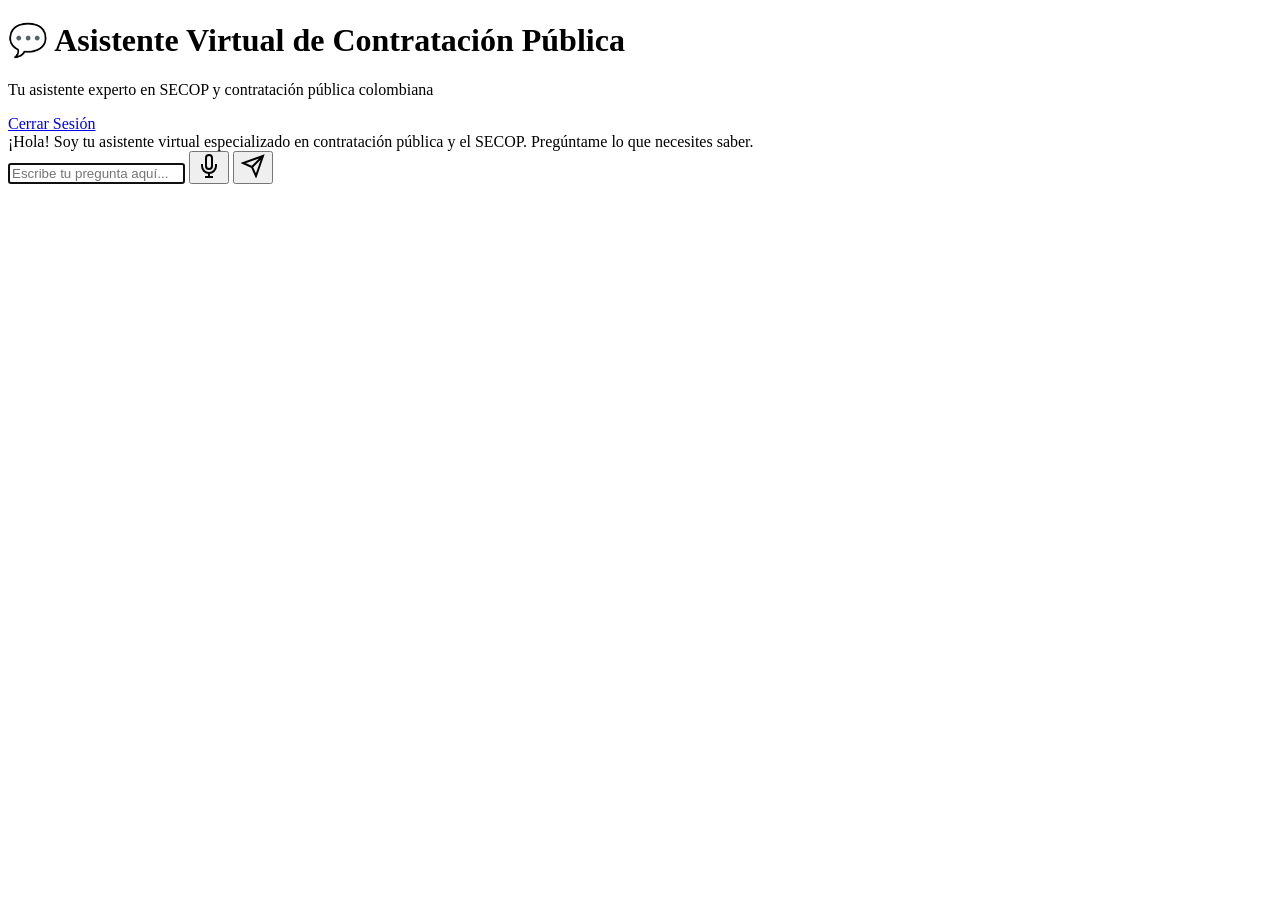
==== templates/index.html @ 208f2cde "permisos microfono" ====
<!DOCTYPE html>
<html lang="es">
<head>
    <meta charset="UTF-8">
    <meta name="viewport" content="width=device-width, initial-scale=1.0">
    <title>Asistente Virtual Contratación Pública</title>
    <link rel="stylesheet" href="{{ url_for('static', filename='style.css') }}">
</head>
<body>
    <div class="chat-container">
        <div class="chat-header">
            <div class="header-content">
                <div>
                    <h1>💬 Asistente Virtual de Contratación Pública</h1>
                    <p>Tu asistente experto en SECOP y contratación pública colombiana</p>
                </div>
                <a href="/logout" class="logout-button">Cerrar Sesión</a>
            </div>
        </div>
        
        <div class="chat-messages" id="chatMessages">
            <div class="message bot-message">
                <div class="message-content">
                    ¡Hola! Soy tu asistente virtual especializado en contratación pública y el SECOP. Pregúntame lo que necesites saber.
                </div>
            </div>
        </div>
        
        <div class="chat-input-container">
            <form id="chatForm">
                <input 
                    type="text" 
                    id="userInput" 
                    placeholder="Escribe tu pregunta aquí..." 
                    autocomplete="off"
                >
                <button type="button" id="recordButton" class="record-button" title="Grabar audio">
                    <svg width="24" height="24" viewBox="0 0 24 24" fill="none" stroke="currentColor" stroke-width="2">
                        <path d="M12 1a3 3 0 0 0-3 3v8a3 3 0 0 0 6 0V4a3 3 0 0 0-3-3z"/>
                        <path d="M19 10v2a7 7 0 0 1-14 0v-2"/>
                        <line x1="12" y1="19" x2="12" y2="23"/>
                        <line x1="8" y1="23" x2="16" y2="23"/>
                    </svg>
                </button>
                <button type="submit" id="sendButton">
                    <svg width="24" height="24" viewBox="0 0 24 24" fill="none" stroke="currentColor" stroke-width="2">
                        <path d="M22 2L11 13M22 2l-7 20-4-9-9-4 20-7z"/>
                    </svg>
                </button>
            </form>
            <div id="recordingStatus" class="recording-status" style="display: none;">
                <span class="recording-dot"></span>
                <span>Grabando...</span>
                <button id="stopRecordingButton" class="stop-recording-button">Detener</button>
            </div>
        </div>
    </div>

    <script>
        const chatMessages = document.getElementById('chatMessages');
        const chatForm = document.getElementById('chatForm');
        const userInput = document.getElementById('userInput');
        const sendButton = document.getElementById('sendButton');
        const recordButton = document.getElementById('recordButton');
        const stopRecordingButton = document.getElementById('stopRecordingButton');
        const recordingStatus = document.getElementById('recordingStatus');
        
        let isRecording = false;

        // Variable global para controlar el audio actual
        let currentAudioMessageDiv = null;
        let stopAudioButton = null;

        // Función para agregar mensaje al chat
        function addMessage(message, isUser = false) {
            const messageDiv = document.createElement('div');
            messageDiv.className = `message ${isUser ? 'user-message' : 'bot-message'}`;
            
            const messageContent = document.createElement('div');
            messageContent.className = 'message-content';
            
            // Contenedor para el texto
            const textDiv = document.createElement('div');
            textDiv.textContent = message;
            messageContent.appendChild(textDiv);
            
            // Si es mensaje del bot, agregar botón de pausa
            if (!isUser && 'speechSynthesis' in window) {
                const audioControlsDiv = document.createElement('div');
                audioControlsDiv.className = 'audio-controls';
                audioControlsDiv.style.marginTop = '8px';
                audioControlsDiv.style.display = 'flex';
                audioControlsDiv.style.alignItems = 'center';
                audioControlsDiv.style.gap = '8px';
                
                stopAudioButton = document.createElement('button');
                stopAudioButton.className = 'stop-audio-button';
                stopAudioButton.innerHTML = `
                    <svg width="14" height="14" viewBox="0 0 24 24" fill="none" stroke="currentColor" stroke-width="3" stroke-linecap="round">
                        <rect x="6" y="4" width="4" height="16" rx="1"></rect>
                        <rect x="14" y="4" width="4" height="16" rx="1"></rect>
                    </svg>
                `;
                stopAudioButton.title = 'Pausar audio';
                stopAudioButton.style.display = 'none'; // Oculto inicialmente
                
                stopAudioButton.addEventListener('click', () => {
                    window.speechSynthesis.cancel();
                    if (stopAudioButton) {
                        stopAudioButton.style.display = 'none';
                    }
                    currentAudioMessageDiv = null;
                });
                
                audioControlsDiv.appendChild(stopAudioButton);
                messageContent.appendChild(audioControlsDiv);
                
                // Guardar referencia al mensaje actual
                currentAudioMessageDiv = messageDiv;
            }
            
            messageDiv.appendChild(messageContent);
            chatMessages.appendChild(messageDiv);
            
            // Scroll al final
            chatMessages.scrollTop = chatMessages.scrollHeight;
            
            // Si es mensaje del bot, reproducir audio automáticamente
            if (!isUser && 'speechSynthesis' in window) {
                speakText(message, stopAudioButton);
            }
        }
        
        // ===== CONFIGURACIÓN DE VOZ =====
        // Cambia este número (0, 1, 2, etc.) para seleccionar la voz
        // Este número corresponde a la POSICIÓN en la lista de voces en español disponibles
        const VOZ_SELECCIONADA = 1; // 0 = primera voz en español, 1 = segunda, etc.
        
        // Array de referencia (solo para documentación - no se usa en la selección)
        // Las voces se seleccionan por índice directamente del navegador
        const VOCES_DISPONIBLES = [
            'Microsoft Raul - Spanish (Mexico)',          // Voz 0 - Masculina México
            'Microsoft Sabina - Spanish (Mexico)',      // Voz 1 - Femenina México
            'Google español',                            // Voz 2 - Google
            'Google español de Estados Unidos',          // Voz 3 - Google Estados Unidos
        ];
        // ===== FIN CONFIGURACIÓN =====

        // Función para obtener voces (con reintento si no están cargadas)
        function getVoices() {
            let voices = window.speechSynthesis.getVoices();
            // Si no hay voces, esperar un momento y reintentar
            if (voices.length === 0) {
                // Forzar carga de voces
                window.speechSynthesis.getVoices();
                voices = window.speechSynthesis.getVoices();
            }
            return voices;
        }

        // Función para convertir texto a voz y reproducirlo
        function speakText(text, stopButton) {
            // Cancelar cualquier síntesis anterior
            window.speechSynthesis.cancel();
            
            // Ocultar botón anterior si existe
            if (stopAudioButton && stopAudioButton !== stopButton) {
                stopAudioButton.style.display = 'none';
            }
            
            const utterance = new SpeechSynthesisUtterance(text);
            utterance.lang = 'es-ES';
            utterance.rate = 1.0; // Velocidad normal
            utterance.pitch = 1.0; // Tono normal
            utterance.volume = 1.0; // Volumen máximo
            
            // Obtener todas las voces disponibles
            const voices = getVoices();
            
            // Filtrar solo voces en español
            const vocesEspanol = voices.filter(voice => voice.lang.startsWith('es'));
            
            // Seleccionar la voz por índice directamente del array de voces en español
            let selectedVoice = null;
            if (VOZ_SELECCIONADA >= 0 && VOZ_SELECCIONADA < vocesEspanol.length) {
                selectedVoice = vocesEspanol[VOZ_SELECCIONADA];
                console.log(`Voz seleccionada (índice ${VOZ_SELECCIONADA}):`, selectedVoice.name);
            } else {
                // Si el índice no es válido, usar la primera voz en español
                if (vocesEspanol.length > 0) {
                    selectedVoice = vocesEspanol[0];
                    console.warn(`Índice ${VOZ_SELECCIONADA} inválido. Usando primera voz disponible:`, selectedVoice.name);
                } else {
                    console.warn('No hay voces en español disponibles');
                }
            }
            
            // Debug: mostrar todas las voces en español disponibles con sus índices
            console.log('Voces en español disponibles:');
            vocesEspanol.forEach((voz, index) => {
                console.log(`  [${index}] ${voz.name}`);
            });
            
            if (selectedVoice) {
                utterance.voice = selectedVoice;
            }
            
            // Mostrar botón de pausa cuando empieza a reproducir
            if (stopButton) {
                stopButton.style.display = 'inline-flex';
            }
            
            // Eventos para ocultar el botón cuando termine o se cancele
            utterance.onend = () => {
                if (stopButton) {
                    stopButton.style.display = 'none';
                }
                currentAudioMessageDiv = null;
            };
            
            utterance.onerror = () => {
                if (stopButton) {
                    stopButton.style.display = 'none';
                }
                currentAudioMessageDiv = null;
            };
            
            // Reproducir
            window.speechSynthesis.speak(utterance);
        }

        // Función para mostrar indicador de carga
        function showTypingIndicator() {
            const typingDiv = document.createElement('div');
            typingDiv.className = 'message bot-message typing-indicator';
            typingDiv.id = 'typingIndicator';
            
            const messageContent = document.createElement('div');
            messageContent.className = 'message-content';
            messageContent.innerHTML = '<div class="typing-dots"><span></span><span></span><span></span></div>';
            
            typingDiv.appendChild(messageContent);
            chatMessages.appendChild(typingDiv);
            chatMessages.scrollTop = chatMessages.scrollHeight;
        }

        // Función para remover indicador de carga
        function removeTypingIndicator() {
            const typingIndicator = document.getElementById('typingIndicator');
            if (typingIndicator) {
                typingIndicator.remove();
            }
        }

        // Función para verificar y solicitar permisos del micrófono
        async function requestMicrophonePermission() {
            try {
                // Verificar si la API de Permissions está disponible
                if (navigator.permissions) {
                    const permissionStatus = await navigator.permissions.query({ name: 'microphone' });
                    
                    if (permissionStatus.state === 'granted') {
                        return true;
                    } else if (permissionStatus.state === 'prompt') {
                        // El navegador pedirá permiso automáticamente al usar getUserMedia
                        return true;
                    } else if (permissionStatus.state === 'denied') {
                        alert('El permiso del micrófono está denegado. Por favor, habilítalo en la configuración de tu navegador.');
                        return false;
                    }
                }
                
                // Si no está disponible la API de Permissions, intentar con getUserMedia
                // Esto también solicitará permiso si es necesario
                try {
                    const stream = await navigator.mediaDevices.getUserMedia({ audio: true });
                    // Detener el stream inmediatamente, solo queríamos verificar el permiso
                    stream.getTracks().forEach(track => track.stop());
                    return true;
                } catch (error) {
                    if (error.name === 'NotAllowedError' || error.name === 'PermissionDeniedError') {
                        alert('Se necesita permiso para usar el micrófono. Por favor, permite el acceso al micrófono cuando se te solicite.');
                        return false;
                    } else if (error.name === 'NotFoundError' || error.name === 'DevicesNotFoundError') {
                        alert('No se encontró ningún micrófono. Por favor, conecta un micrófono e intenta de nuevo.');
                        return false;
                    } else {
                        console.error('Error al solicitar permiso del micrófono:', error);
                        alert('Error al acceder al micrófono. Por favor, verifica la configuración de tu navegador.');
                        return false;
                    }
                }
            } catch (error) {
                console.error('Error al verificar permisos:', error);
                // Intentar de todas formas, el navegador pedirá permiso si es necesario
                return true;
            }
        }

        // Función para iniciar grabación con Web Speech API
        async function startRecording() {
            // Verificar si el navegador soporta Web Speech API
            if (!('webkitSpeechRecognition' in window) && !('SpeechRecognition' in window)) {
                alert('Tu navegador no soporta reconocimiento de voz. Por favor, usa Chrome, Edge o Safari.');
                return;
            }
            
            // Solicitar permiso del micrófono antes de iniciar
            const hasPermission = await requestMicrophonePermission();
            if (!hasPermission) {
                return;
            }
            
            const SpeechRecognition = window.SpeechRecognition || window.webkitSpeechRecognition;
            const recognition = new SpeechRecognition();
            
            recognition.lang = 'es-ES';
            recognition.continuous = false;
            recognition.interimResults = false;
            
            recordButton.style.display = 'none';
            recordingStatus.style.display = 'flex';
            userInput.disabled = true;
            sendButton.disabled = true;
            
            recognition.onstart = () => {
                isRecording = true;
            };
            
            recognition.onresult = async (event) => {
                const transcript = event.results[0][0].transcript;
                console.log("TRANSCRIPT: ");
                console.log(transcript);
                if (transcript.trim()) {
                    // Agregar mensaje del usuario con el texto transcrito
                    addMessage(transcript, true);
                    
                    // Enviar pregunta al chat (sin audio)
                    await sendChatMessage(transcript, false);
                }
            };
            
            recognition.onerror = (event) => {
                console.error('Error en reconocimiento de voz:', event.error);
                let errorMsg = 'Error en el reconocimiento de voz.';
                if (event.error === 'no-speech') {
                    errorMsg = 'No se detectó habla. Intenta de nuevo.';
                } else if (event.error === 'not-allowed') {
                    errorMsg = 'Permiso de micrófono denegado. Por favor, permite el acceso al micrófono en la configuración de tu navegador.';
                }
                addMessage(errorMsg, false);
                stopRecording();
            };
            
            recognition.onend = () => {
                stopRecording();
            };
            
            try {
                recognition.start();
                // Guardar referencia para poder detenerla
                window.currentRecognition = recognition;
            } catch (error) {
                console.error('Error al iniciar reconocimiento:', error);
                addMessage('Error al iniciar la grabación. Por favor, intenta de nuevo.', false);
                stopRecording();
            }
        }
        
        // Función para detener grabación
        function stopRecording() {
            if (window.currentRecognition && isRecording) {
                window.currentRecognition.stop();
            }
            isRecording = false;
            recordButton.style.display = 'flex';
            recordingStatus.style.display = 'none';
            userInput.disabled = false;
            sendButton.disabled = false;
            userInput.focus();
        }
        
        // Función para enviar mensaje al chat
        async function sendChatMessage(question, generateAudio = false) {
            // Deshabilitar input mientras se procesa
            userInput.disabled = true;
            sendButton.disabled = true;
            recordButton.disabled = true;
            
            // Mostrar indicador de escritura
            showTypingIndicator();
            
            try {
                const response = await fetch('/chat', {
                    method: 'POST',
                    headers: {
                        'Content-Type': 'application/json',
                    },
                    body: JSON.stringify({ 
                        question: question
                    })
                });
                
                const data = await response.json();
                
                // Remover indicador de escritura
                removeTypingIndicator();
                
                if (response.ok) {
                    addMessage(data.answer, false);
                } else {
                    addMessage('Error: ' + (data.error || 'Algo salió mal'), false);
                }
            } catch (error) {
                removeTypingIndicator();
                addMessage('Error de conexión: ' + error.message, false);
            } finally {
                // Rehabilitar input
                userInput.disabled = false;
                sendButton.disabled = false;
                recordButton.disabled = false;
                userInput.focus();
            }
        }
        
        // Manejar envío del formulario
        chatForm.addEventListener('submit', async (e) => {
            e.preventDefault();
            
            const question = userInput.value.trim();
            if (!question) return;
            
            // Agregar mensaje del usuario
            addMessage(question, true);
            userInput.value = '';
            
            // Enviar mensaje (sin audio)
            await sendChatMessage(question, false);
        });
        
        // Event listeners para grabación
        recordButton.addEventListener('click', startRecording);
        stopRecordingButton.addEventListener('click', stopRecording);
        
        // Cargar voces disponibles al iniciar (necesario para algunos navegadores)
        if ('speechSynthesis' in window) {
            // Algunos navegadores cargan las voces de forma asíncrona
            window.speechSynthesis.onvoiceschanged = () => {
                // Las voces están disponibles ahora
            };
            // Intentar cargar voces inmediatamente
            window.speechSynthesis.getVoices();
        }

        // Focus automático en el input
        userInput.focus();
    </script>
</body>
</html>
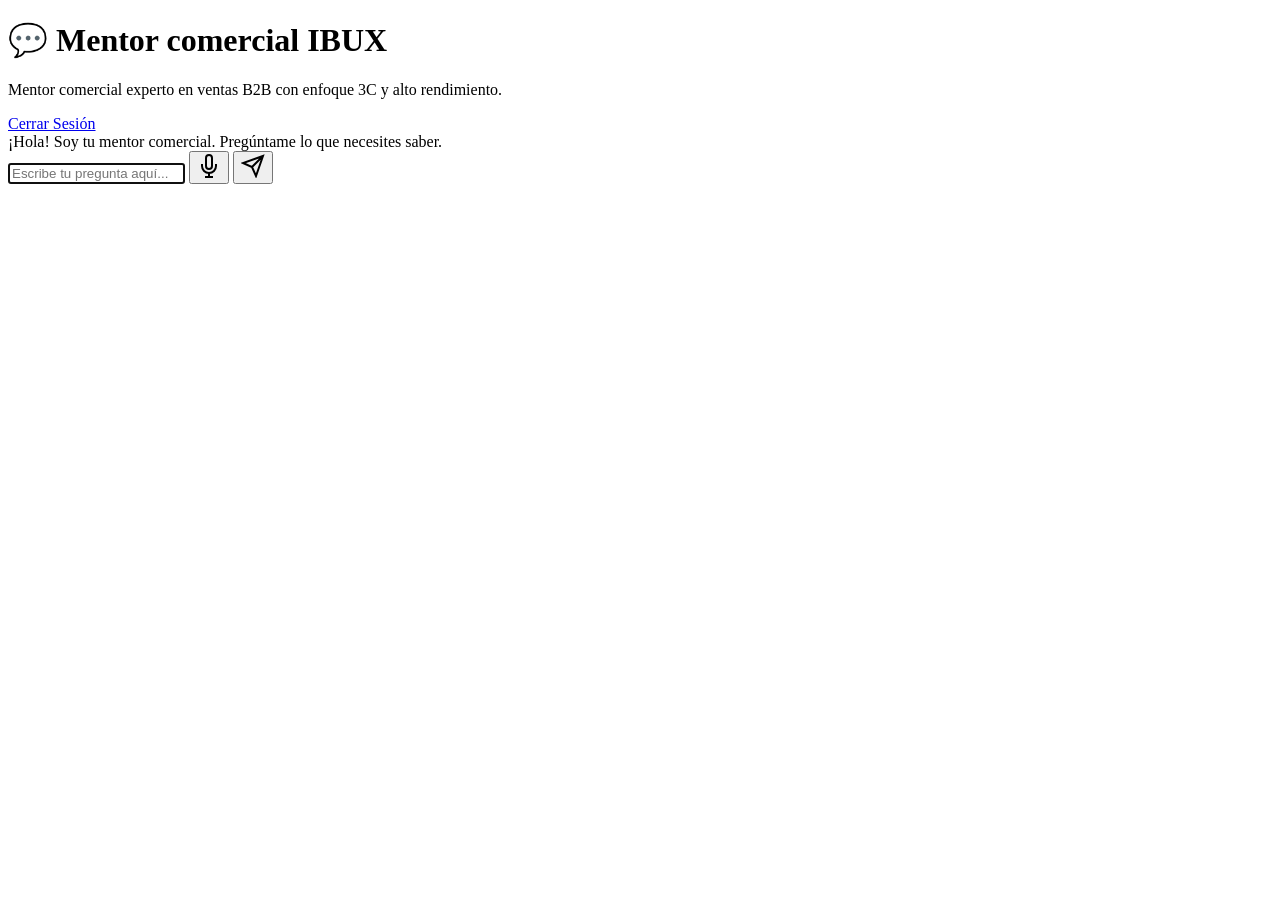
==== commit 6d5fd864: "mejoras respuestas, se adicionan paginas web para el RAG" ====
--- a/templates/index.html
+++ b/templates/index.html
@@ -11,8 +11,8 @@
         <div class="chat-header">
             <div class="header-content">
                 <div>
-                    <h1>💬 Asistente Virtual de Contratación Pública</h1>
-                    <p>Tu asistente experto en SECOP y contratación pública colombiana</p>
+                    <h1>💬 Mentor comercial IBUX</h1>
+                    <p>Mentor comercial experto en ventas B2B con enfoque 3C y alto rendimiento.</p>
                 </div>
                 <a href="/logout" class="logout-button">Cerrar Sesión</a>
             </div>
@@ -21,7 +21,7 @@
         <div class="chat-messages" id="chatMessages">
             <div class="message bot-message">
                 <div class="message-content">
-                    ¡Hola! Soy tu asistente virtual especializado en contratación pública y el SECOP. Pregúntame lo que necesites saber.
+                    ¡Hola! Soy tu mentor comercial. Pregúntame lo que necesites saber.
                 </div>
             </div>
         </div>
@@ -71,6 +71,94 @@
         let currentAudioMessageDiv = null;
         let stopAudioButton = null;
 
+        // Función para convertir Markdown básico a HTML
+        function markdownToHtml(markdown) {
+            if (!markdown) return '';
+            
+            let html = markdown;
+            const lines = html.split('\n');
+            let result = [];
+            let inList = false;
+            let listItems = [];
+            
+            for (let i = 0; i < lines.length; i++) {
+                const line = lines[i].trim();
+                
+                // Títulos
+                if (line.startsWith('### ')) {
+                    if (inList) {
+                        result.push('<ul style="margin: 12px 0; padding-left: 24px; list-style-type: disc;">' + listItems.join('') + '</ul>');
+                        listItems = [];
+                        inList = false;
+                    }
+                    result.push('<h3 style="font-size: 1.1em; font-weight: bold; margin-top: 16px; margin-bottom: 8px; color: #333;">' + line.substring(4) + '</h3>');
+                } else if (line.startsWith('## ')) {
+                    if (inList) {
+                        result.push('<ul style="margin: 12px 0; padding-left: 24px; list-style-type: disc;">' + listItems.join('') + '</ul>');
+                        listItems = [];
+                        inList = false;
+                    }
+                    result.push('<h2 style="font-size: 1.3em; font-weight: bold; margin-top: 20px; margin-bottom: 12px; color: #2c3e50;">' + line.substring(3) + '</h2>');
+                } else if (line.startsWith('# ')) {
+                    if (inList) {
+                        result.push('<ul style="margin: 12px 0; padding-left: 24px; list-style-type: disc;">' + listItems.join('') + '</ul>');
+                        listItems = [];
+                        inList = false;
+                    }
+                    result.push('<h1 style="font-size: 1.5em; font-weight: bold; margin-top: 24px; margin-bottom: 16px; color: #1a1a1a;">' + line.substring(2) + '</h1>');
+                }
+                // Listas con viñetas
+                else if (line.startsWith('- ') || line.startsWith('* ')) {
+                    if (!inList) inList = true;
+                    const itemText = line.substring(2);
+                    listItems.push('<li style="margin: 6px 0; padding-left: 8px;">' + formatInline(itemText) + '</li>');
+                }
+                // Listas numeradas
+                else if (/^\d+\.\s/.test(line)) {
+                    if (!inList) inList = true;
+                    const itemText = line.replace(/^\d+\.\s/, '');
+                    listItems.push('<li style="margin: 6px 0; padding-left: 8px;">' + formatInline(itemText) + '</li>');
+                }
+                // Línea vacía
+                else if (line === '') {
+                    if (inList) {
+                        result.push('<ul style="margin: 12px 0; padding-left: 24px; list-style-type: disc;">' + listItems.join('') + '</ul>');
+                        listItems = [];
+                        inList = false;
+                    }
+                    if (result.length > 0 && !result[result.length - 1].endsWith('</p>')) {
+                        result.push('<br>');
+                    }
+                }
+                // Párrafo normal
+                else {
+                    if (inList) {
+                        result.push('<ul style="margin: 12px 0; padding-left: 24px; list-style-type: disc;">' + listItems.join('') + '</ul>');
+                        listItems = [];
+                        inList = false;
+                    }
+                    result.push('<p style="margin: 12px 0; line-height: 1.6;">' + formatInline(line) + '</p>');
+                }
+            }
+            
+            // Cerrar lista si queda abierta
+            if (inList) {
+                result.push('<ul style="margin: 12px 0; padding-left: 24px; list-style-type: disc;">' + listItems.join('') + '</ul>');
+            }
+            
+            return result.join('');
+        }
+        
+        // Función auxiliar para formatear texto inline (negritas, cursivas)
+        function formatInline(text) {
+            let formatted = text;
+            // Negritas
+            formatted = formatted.replace(/\*\*(.*?)\*\*/g, '<strong style="font-weight: bold; color: #2c3e50;">$1</strong>');
+            // Cursivas
+            formatted = formatted.replace(/\*(.*?)\*/g, '<em>$1</em>');
+            return formatted;
+        }
+
         // Función para agregar mensaje al chat
         function addMessage(message, isUser = false) {
             const messageDiv = document.createElement('div');
@@ -79,9 +167,15 @@
             const messageContent = document.createElement('div');
             messageContent.className = 'message-content';
             
-            // Contenedor para el texto
+            // Contenedor para el texto (con soporte para Markdown)
             const textDiv = document.createElement('div');
-            textDiv.textContent = message;
+            textDiv.className = 'formatted-message';
+            textDiv.style.cssText = 'line-height: 1.6;';
+            if (isUser) {
+                textDiv.textContent = message; // Los mensajes del usuario sin formato
+            } else {
+                textDiv.innerHTML = markdownToHtml(message); // Los mensajes del bot con formato
+            }
             messageContent.appendChild(textDiv);
             
             // Si es mensaje del bot, agregar botón de pausa
@@ -105,7 +199,12 @@
                 stopAudioButton.style.display = 'none'; // Oculto inicialmente
                 
                 stopAudioButton.addEventListener('click', () => {
-                    window.speechSynthesis.cancel();
+                    // Detener audio de Eleven Labs
+                    if (currentAudio) {
+                        currentAudio.pause();
+                        currentAudio.currentTime = 0;
+                        currentAudio = null;
+                    }
                     if (stopAudioButton) {
                         stopAudioButton.style.display = 'none';
                     }
@@ -125,108 +224,213 @@
             // Scroll al final
             chatMessages.scrollTop = chatMessages.scrollHeight;
             
-            // Si es mensaje del bot, reproducir audio automáticamente
-            if (!isUser && 'speechSynthesis' in window) {
-                speakText(message, stopAudioButton);
-            }
-        }
-        
-        // ===== CONFIGURACIÓN DE VOZ =====
-        // Cambia este número (0, 1, 2, etc.) para seleccionar la voz
-        // Este número corresponde a la POSICIÓN en la lista de voces en español disponibles
-        const VOZ_SELECCIONADA = 1; // 0 = primera voz en español, 1 = segunda, etc.
-        
-        // Array de referencia (solo para documentación - no se usa en la selección)
-        // Las voces se seleccionan por índice directamente del navegador
-        const VOCES_DISPONIBLES = [
-            'Microsoft Raul - Spanish (Mexico)',          // Voz 0 - Masculina México
-            'Microsoft Sabina - Spanish (Mexico)',      // Voz 1 - Femenina México
-            'Google español',                            // Voz 2 - Google
-            'Google español de Estados Unidos',          // Voz 3 - Google Estados Unidos
-        ];
-        // ===== FIN CONFIGURACIÓN =====
-
-        // Función para obtener voces (con reintento si no están cargadas)
-        function getVoices() {
-            let voices = window.speechSynthesis.getVoices();
-            // Si no hay voces, esperar un momento y reintentar
-            if (voices.length === 0) {
-                // Forzar carga de voces
-                window.speechSynthesis.getVoices();
-                voices = window.speechSynthesis.getVoices();
-            }
-            return voices;
-        }
-
-        // Función para convertir texto a voz y reproducirlo
-        function speakText(text, stopButton) {
-            // Cancelar cualquier síntesis anterior
-            window.speechSynthesis.cancel();
+            // Si es mensaje del bot, reproducir audio automáticamente usando Eleven Labs
+            // DESACTIVADO: Por ahora solo mostrar texto, no convertir a voz
+            // if (!isUser) {
+            //     speakText(message, stopAudioButton);
+            // }
+        }
+
+        // Función para crear mensaje con cargador (donde aparecerá la respuesta)
+        function createLoadingMessage() {
+            const messageDiv = document.createElement('div');
+            messageDiv.className = 'message bot-message';
+            messageDiv.id = 'loadingMessage';
+            
+            const messageContent = document.createElement('div');
+            messageContent.className = 'message-content';
+            
+            // Cargador en lugar del texto
+            const loaderDiv = document.createElement('div');
+            loaderDiv.className = 'message-loader';
+            loaderDiv.innerHTML = '<div class="loading-spinner"></div><span>Generando respuesta...</span>';
+            messageContent.appendChild(loaderDiv);
+            
+            messageDiv.appendChild(messageContent);
+            chatMessages.appendChild(messageDiv);
+            chatMessages.scrollTop = chatMessages.scrollHeight;
+            
+            return messageDiv;
+        }
+
+        // Función para reemplazar cargador con texto
+        function replaceLoaderWithMessage(messageDiv, messageText, stopButton) {
+            const messageContent = messageDiv.querySelector('.message-content');
+            messageContent.innerHTML = ''; // Limpiar contenido
+            
+            // Contenedor para el texto (con soporte para Markdown)
+            const textDiv = document.createElement('div');
+            textDiv.className = 'formatted-message';
+            textDiv.style.cssText = 'line-height: 1.6; color: #333;';
+            textDiv.innerHTML = markdownToHtml(messageText);
+            messageContent.appendChild(textDiv);
+            
+            // Agregar controles de audio
+            if ('speechSynthesis' in window) {
+                const audioControlsDiv = document.createElement('div');
+                audioControlsDiv.className = 'audio-controls';
+                audioControlsDiv.style.marginTop = '8px';
+                audioControlsDiv.style.display = 'flex';
+                audioControlsDiv.style.alignItems = 'center';
+                audioControlsDiv.style.gap = '8px';
+                
+                stopAudioButton = stopButton || document.createElement('button');
+                stopAudioButton.className = 'stop-audio-button';
+                stopAudioButton.innerHTML = `
+                    <svg width="14" height="14" viewBox="0 0 24 24" fill="none" stroke="currentColor" stroke-width="3" stroke-linecap="round">
+                        <rect x="6" y="4" width="4" height="16" rx="1"></rect>
+                        <rect x="14" y="4" width="4" height="16" rx="1"></rect>
+                    </svg>
+                `;
+                stopAudioButton.title = 'Pausar audio';
+                stopAudioButton.style.display = 'none';
+                
+                stopAudioButton.addEventListener('click', () => {
+                    if (currentAudio) {
+                        currentAudio.pause();
+                        currentAudio.currentTime = 0;
+                        currentAudio = null;
+                    }
+                    if (stopAudioButton) {
+                        stopAudioButton.style.display = 'none';
+                    }
+                    currentAudioMessageDiv = null;
+                });
+                
+                audioControlsDiv.appendChild(stopAudioButton);
+                messageContent.appendChild(audioControlsDiv);
+                
+                currentAudioMessageDiv = messageDiv;
+            }
+        }
+        
+        // Variable global para el audio actual
+        let currentAudio = null;
+
+        // Variable para almacenar el texto mientras se carga el audio
+        let pendingMessage = null;
+        let pendingMessageDiv = null;
+        
+        // Función para convertir texto a voz usando Eleven Labs TTS
+        async function speakText(text, stopButton, messageDiv = null) {
+            // Detener audio anterior si existe
+            if (currentAudio) {
+                currentAudio.pause();
+                currentAudio.currentTime = 0;
+                currentAudio = null;
+            }
             
             // Ocultar botón anterior si existe
             if (stopAudioButton && stopAudioButton !== stopButton) {
                 stopAudioButton.style.display = 'none';
             }
             
-            const utterance = new SpeechSynthesisUtterance(text);
-            utterance.lang = 'es-ES';
-            utterance.rate = 1.0; // Velocidad normal
-            utterance.pitch = 1.0; // Tono normal
-            utterance.volume = 1.0; // Volumen máximo
-            
-            // Obtener todas las voces disponibles
-            const voices = getVoices();
-            
-            // Filtrar solo voces en español
-            const vocesEspanol = voices.filter(voice => voice.lang.startsWith('es'));
-            
-            // Seleccionar la voz por índice directamente del array de voces en español
-            let selectedVoice = null;
-            if (VOZ_SELECCIONADA >= 0 && VOZ_SELECCIONADA < vocesEspanol.length) {
-                selectedVoice = vocesEspanol[VOZ_SELECCIONADA];
-                console.log(`Voz seleccionada (índice ${VOZ_SELECCIONADA}):`, selectedVoice.name);
-            } else {
-                // Si el índice no es válido, usar la primera voz en español
-                if (vocesEspanol.length > 0) {
-                    selectedVoice = vocesEspanol[0];
-                    console.warn(`Índice ${VOZ_SELECCIONADA} inválido. Usando primera voz disponible:`, selectedVoice.name);
-                } else {
-                    console.warn('No hay voces en español disponibles');
-                }
-            }
-            
-            // Debug: mostrar todas las voces en español disponibles con sus índices
-            console.log('Voces en español disponibles:');
-            vocesEspanol.forEach((voz, index) => {
-                console.log(`  [${index}] ${voz.name}`);
-            });
-            
-            if (selectedVoice) {
-                utterance.voice = selectedVoice;
-            }
-            
-            // Mostrar botón de pausa cuando empieza a reproducir
-            if (stopButton) {
-                stopButton.style.display = 'inline-flex';
-            }
-            
-            // Eventos para ocultar el botón cuando termine o se cancele
-            utterance.onend = () => {
+            // Guardar referencia al mensaje si se proporciona
+            if (messageDiv) {
+                pendingMessageDiv = messageDiv;
+                pendingMessage = text;
+            }
+            
+            try {
+                // Llamar al endpoint de TTS
+                const response = await fetch('/tts', {
+                    method: 'POST',
+                    headers: {
+                        'Content-Type': 'application/json',
+                    },
+                    body: JSON.stringify({ text: text })
+                });
+                
+                if (!response.ok) {
+                    const errorData = await response.json().catch(() => ({ error: 'Error desconocido' }));
+                    console.error('Error al generar audio:', errorData.error);
+                    
+                    // Si hay un mensaje pendiente, mostrar el texto aunque falle el audio
+                    if (pendingMessageDiv && pendingMessage) {
+                        replaceLoaderWithMessage(pendingMessageDiv, pendingMessage, stopButton);
+                        pendingMessage = null;
+                        pendingMessageDiv = null;
+                    } else if (stopButton) {
+                        stopButton.style.display = 'none';
+                    }
+                    return;
+                }
+                
+                // Obtener el audio como blob
+                const audioBlob = await response.blob();
+                const audioUrl = URL.createObjectURL(audioBlob);
+                
+                // Crear elemento de audio
+                const audio = new Audio(audioUrl);
+                currentAudio = audio;
+                
+                // Esperar a que el audio esté completamente cargado
+                await new Promise((resolve, reject) => {
+                    audio.oncanplaythrough = resolve;
+                    audio.onerror = reject;
+                    
+                    // Timeout de seguridad
+                    setTimeout(() => {
+                        if (audio.readyState >= 3) { // HAVE_FUTURE_DATA o superior
+                            resolve();
+                        } else {
+                            reject(new Error('Timeout al cargar audio'));
+                        }
+                    }, 30000); // 30 segundos máximo
+                });
+                
+                // Audio listo - ahora mostrar el texto y reproducir
+                if (pendingMessageDiv && pendingMessage) {
+                    replaceLoaderWithMessage(pendingMessageDiv, pendingMessage, stopButton);
+                    // Obtener el botón actualizado después de reemplazar el cargador
+                    if (!stopButton) {
+                        stopButton = stopAudioButton;
+                    }
+                    pendingMessage = null;
+                    pendingMessageDiv = null;
+                }
+                
+                // Mostrar botón de pausa
                 if (stopButton) {
+                    stopButton.style.display = 'inline-flex';
+                }
+                
+                // Eventos del audio
+                audio.onended = () => {
+                    URL.revokeObjectURL(audioUrl);
+                    if (stopButton) {
+                        stopButton.style.display = 'none';
+                    }
+                    currentAudio = null;
+                    currentAudioMessageDiv = null;
+                };
+                
+                audio.onerror = () => {
+                    console.error('Error al reproducir audio');
+                    URL.revokeObjectURL(audioUrl);
+                    if (stopButton) {
+                        stopButton.style.display = 'none';
+                    }
+                    currentAudio = null;
+                    currentAudioMessageDiv = null;
+                };
+                
+                // Reproducir audio
+                await audio.play();
+                
+            } catch (error) {
+                console.error('Error al generar o reproducir audio:', error);
+                
+                // Si hay un mensaje pendiente, mostrar el texto aunque falle el audio
+                if (pendingMessageDiv && pendingMessage) {
+                    replaceLoaderWithMessage(pendingMessageDiv, pendingMessage, stopButton);
+                    pendingMessage = null;
+                    pendingMessageDiv = null;
+                } else if (stopButton) {
                     stopButton.style.display = 'none';
                 }
-                currentAudioMessageDiv = null;
-            };
-            
-            utterance.onerror = () => {
-                if (stopButton) {
-                    stopButton.style.display = 'none';
-                }
-                currentAudioMessageDiv = null;
-            };
-            
-            // Reproducir
-            window.speechSynthesis.speak(utterance);
+                currentAudio = null;
+            }
         }
 
         // Función para mostrar indicador de carga
@@ -253,47 +457,81 @@
         }
 
         // Función para verificar y solicitar permisos del micrófono
+        // Usa getUserMedia directamente para que el navegador muestre el diálogo de permisos
         async function requestMicrophonePermission() {
             try {
-                // Verificar si la API de Permissions está disponible
-                if (navigator.permissions) {
-                    const permissionStatus = await navigator.permissions.query({ name: 'microphone' });
-                    
-                    if (permissionStatus.state === 'granted') {
-                        return true;
-                    } else if (permissionStatus.state === 'prompt') {
-                        // El navegador pedirá permiso automáticamente al usar getUserMedia
-                        return true;
-                    } else if (permissionStatus.state === 'denied') {
-                        alert('El permiso del micrófono está denegado. Por favor, habilítalo en la configuración de tu navegador.');
-                        return false;
-                    }
-                }
-                
-                // Si no está disponible la API de Permissions, intentar con getUserMedia
-                // Esto también solicitará permiso si es necesario
-                try {
-                    const stream = await navigator.mediaDevices.getUserMedia({ audio: true });
-                    // Detener el stream inmediatamente, solo queríamos verificar el permiso
+                // Intentar usar la API moderna - intentar directamente sin verificar primero
+                // Esto permite que el navegador muestre su diálogo de permisos
+                let getUserMediaFn = null;
+                
+                // Intentar obtener la función de getUserMedia de diferentes formas
+                if (navigator.mediaDevices && navigator.mediaDevices.getUserMedia) {
+                    getUserMediaFn = (constraints) => navigator.mediaDevices.getUserMedia(constraints);
+                } else if (navigator.getUserMedia) {
+                    // API legacy
+                    getUserMediaFn = (constraints) => {
+                        return new Promise((resolve, reject) => {
+                            navigator.getUserMedia(constraints, resolve, reject);
+                        });
+                    };
+                } else if (navigator.webkitGetUserMedia) {
+                    // Webkit legacy
+                    getUserMediaFn = (constraints) => {
+                        return new Promise((resolve, reject) => {
+                            navigator.webkitGetUserMedia(constraints, resolve, reject);
+                        });
+                    };
+                } else if (navigator.mozGetUserMedia) {
+                    // Mozilla legacy
+                    getUserMediaFn = (constraints) => {
+                        return new Promise((resolve, reject) => {
+                            navigator.mozGetUserMedia(constraints, resolve, reject);
+                        });
+                    };
+                }
+                
+                // Si encontramos alguna forma de getUserMedia, intentar usarla
+                if (getUserMediaFn) {
+                    const stream = await getUserMediaFn({ audio: true });
+                    // Detener el stream inmediatamente, solo queríamos verificar/solicitar el permiso
                     stream.getTracks().forEach(track => track.stop());
                     return true;
-                } catch (error) {
-                    if (error.name === 'NotAllowedError' || error.name === 'PermissionDeniedError') {
-                        alert('Se necesita permiso para usar el micrófono. Por favor, permite el acceso al micrófono cuando se te solicite.');
-                        return false;
-                    } else if (error.name === 'NotFoundError' || error.name === 'DevicesNotFoundError') {
-                        alert('No se encontró ningún micrófono. Por favor, conecta un micrófono e intenta de nuevo.');
-                        return false;
+                }
+                
+                // Si llegamos aquí, realmente no hay soporte
+                throw new Error('getUserMedia no está disponible');
+                
+            } catch (error) {
+                console.error('Error al solicitar permiso del micrófono:', error);
+                
+                // Verificar si es un error de tipo (API no disponible)
+                if (error.name === 'TypeError' || error.message === 'getUserMedia no está disponible') {
+                    // Puede ser que requiera HTTPS o que la API esté bloqueada
+                    const isSecure = window.location.protocol === 'https:' || 
+                                   window.location.hostname === 'localhost' || 
+                                   window.location.hostname === '127.0.0.1';
+                    if (!isSecure) {
+                        alert('El acceso al micrófono requiere una conexión segura (HTTPS) cuando se accede desde un servidor remoto. Por favor, contacta al administrador para configurar HTTPS en el servidor, o accede desde localhost para probar.');
                     } else {
-                        console.error('Error al solicitar permiso del micrófono:', error);
-                        alert('Error al acceder al micrófono. Por favor, verifica la configuración de tu navegador.');
-                        return false;
-                    }
-                }
-            } catch (error) {
-                console.error('Error al verificar permisos:', error);
-                // Intentar de todas formas, el navegador pedirá permiso si es necesario
-                return true;
+                        alert('Tu navegador no soporta acceso al micrófono o está bloqueado. Por favor, verifica la configuración de tu navegador.');
+                    }
+                    return false;
+                } else if (error.name === 'NotAllowedError' || error.name === 'PermissionDeniedError') {
+                    // El usuario denegó el permiso en el diálogo del navegador
+                    alert('Se necesita permiso para usar el micrófono. Por favor, recarga la página y permite el acceso cuando se te solicite.');
+                    return false;
+                } else if (error.name === 'NotFoundError' || error.name === 'DevicesNotFoundError') {
+                    alert('No se encontró ningún micrófono. Por favor, conecta un micrófono e intenta de nuevo.');
+                    return false;
+                } else if (error.name === 'NotSupportedError') {
+                    alert('El acceso al micrófono no está soportado en este contexto. Por favor, verifica la configuración de tu navegador.');
+                    return false;
+                } else {
+                    // Error genérico - mostrar información del error
+                    console.error('Detalles del error:', error);
+                    alert('Error al acceder al micrófono. Por favor, verifica la configuración de tu navegador o contacta al administrador.');
+                    return false;
+                }
             }
         }
 
@@ -314,29 +552,112 @@
             const SpeechRecognition = window.SpeechRecognition || window.webkitSpeechRecognition;
             const recognition = new SpeechRecognition();
             
-            recognition.lang = 'es-ES';
-            recognition.continuous = false;
-            recognition.interimResults = false;
+            // Configuración mejorada para mejor reconocimiento
+            recognition.lang = 'es-CO'; // Español de Colombia (mejor para contratación pública colombiana)
+            recognition.continuous = false; // Detenerse automáticamente después de una pausa
+            recognition.interimResults = true; // Mostrar resultados intermedios para mejor precisión
+            recognition.maxAlternatives = 3; // Obtener múltiples alternativas para elegir la mejor
             
             recordButton.style.display = 'none';
             recordingStatus.style.display = 'flex';
             userInput.disabled = true;
             sendButton.disabled = true;
             
+            let finalTranscript = '';
+            let interimTranscript = '';
+            let recognitionStartTime = null;
+            const INITIAL_DELAY = 300; // Esperar 1 segundo antes de procesar resultados
+            
             recognition.onstart = () => {
                 isRecording = true;
+                finalTranscript = '';
+                interimTranscript = '';
+                recognitionStartTime = Date.now();
+                console.log('Reconocimiento iniciado - esperando ' + INITIAL_DELAY + 'ms antes de procesar audio...');
+                
+                // Actualizar mensaje para indicar que debe esperar
+                const statusText = recordingStatus.querySelector('span:nth-child(2)');
+                if (statusText) {
+                    statusText.textContent = 'Preparando... (espera un momento antes de hablar)';
+                    setTimeout(() => {
+                        if (isRecording && statusText) {
+                            statusText.textContent = 'Grabando...';
+                        }
+                    }, INITIAL_DELAY);
+                }
             };
             
             recognition.onresult = async (event) => {
-                const transcript = event.results[0][0].transcript;
-                console.log("TRANSCRIPT: ");
-                console.log(transcript);
-                if (transcript.trim()) {
+                // Ignorar resultados durante el delay inicial
+                const elapsed = Date.now() - recognitionStartTime;
+                if (elapsed < INITIAL_DELAY) {
+                    console.log(`Ignorando resultado inicial (${elapsed}ms < ${INITIAL_DELAY}ms)`);
+                    return;
+                }
+                
+                // Combinar todos los resultados para mejor precisión
+                let interim = '';
+                let final = '';
+                
+                for (let i = event.resultIndex; i < event.results.length; i++) {
+                    const transcript = event.results[i][0].transcript;
+                    const confidence = event.results[i][0].confidence || 0;
+                    
+                    // Si es resultado final, agregarlo a final
+                    if (event.results[i].isFinal) {
+                        final += transcript + ' ';
+                        // Si hay múltiples alternativas y la primera no es muy confiable, intentar con otras
+                        if (confidence < 0.7 && event.results[i].length > 1) {
+                            // Probar con la segunda alternativa si está disponible
+                            const altTranscript = event.results[i][1]?.transcript;
+                            if (altTranscript) {
+                                console.log(`Alternativa considerada: "${altTranscript}" (confianza: ${event.results[i][1]?.confidence || 'N/A'})`);
+                            }
+                        }
+                    } else {
+                        // Resultado intermedio
+                        interim += transcript + ' ';
+                    }
+                }
+                
+                interimTranscript = interim;
+                finalTranscript += final;
+                
+                // Mostrar resultado intermedio en consola para debug
+                if (interim.trim()) {
+                    console.log("Resultado intermedio:", interim.trim());
+                }
+                
+                // Si hay resultado final, procesarlo
+                if (final.trim()) {
+                    console.log("Resultado final:", final.trim());
+                    console.log("Confianza:", event.results[event.results.length - 1][0].confidence);
+                }
+            };
+            
+            recognition.onend = () => {
+                // Cuando termine, usar el transcript final completo
+                let completeTranscript = finalTranscript.trim();
+                
+                // Si no hay transcript final pero hay intermedio, usar el intermedio
+                if (!completeTranscript && interimTranscript.trim()) {
+                    completeTranscript = interimTranscript.trim();
+                    console.log("Usando transcript intermedio:", completeTranscript);
+                }
+                
+                console.log("TRANSCRIPT COMPLETO:", completeTranscript);
+                
+                if (completeTranscript) {
                     // Agregar mensaje del usuario con el texto transcrito
-                    addMessage(transcript, true);
+                    addMessage(completeTranscript, true);
                     
                     // Enviar pregunta al chat (sin audio)
-                    await sendChatMessage(transcript, false);
+                    sendChatMessage(completeTranscript, false).then(() => {
+                        stopRecording();
+                    });
+                } else {
+                    // Si no hay transcript, solo detener
+                    stopRecording();
                 }
             };
             
@@ -349,10 +670,6 @@
                     errorMsg = 'Permiso de micrófono denegado. Por favor, permite el acceso al micrófono en la configuración de tu navegador.';
                 }
                 addMessage(errorMsg, false);
-                stopRecording();
-            };
-            
-            recognition.onend = () => {
                 stopRecording();
             };
             
@@ -370,7 +687,12 @@
         // Función para detener grabación
         function stopRecording() {
             if (window.currentRecognition && isRecording) {
-                window.currentRecognition.stop();
+                try {
+                    window.currentRecognition.stop();
+                } catch (e) {
+                    // Ignorar errores si ya se detuvo
+                    console.log('El reconocimiento ya estaba detenido');
+                }
             }
             isRecording = false;
             recordButton.style.display = 'flex';
@@ -387,8 +709,11 @@
             sendButton.disabled = true;
             recordButton.disabled = true;
             
-            // Mostrar indicador de escritura
-            showTypingIndicator();
+            // Remover indicador de escritura anterior si existe
+            removeTypingIndicator();
+            
+            // Crear mensaje con cargador donde aparecerá la respuesta
+            const loadingMessageDiv = createLoadingMessage();
             
             try {
                 const response = await fetch('/chat', {
@@ -403,17 +728,18 @@
                 
                 const data = await response.json();
                 
-                // Remover indicador de escritura
-                removeTypingIndicator();
-                
                 if (response.ok) {
-                    addMessage(data.answer, false);
+                    // Generar audio y esperar a que esté listo antes de mostrar texto
+                    // DESACTIVADO: Por ahora solo mostrar texto, no convertir a voz
+                    // await speakText(data.answer, null, loadingMessageDiv);
+                    replaceLoaderWithMessage(loadingMessageDiv, data.answer, null);
                 } else {
-                    addMessage('Error: ' + (data.error || 'Algo salió mal'), false);
+                    // En caso de error, mostrar directamente
+                    replaceLoaderWithMessage(loadingMessageDiv, 'Error: ' + (data.error || 'Algo salió mal'), null);
                 }
             } catch (error) {
-                removeTypingIndicator();
-                addMessage('Error de conexión: ' + error.message, false);
+                // En caso de error de conexión, mostrar directamente
+                replaceLoaderWithMessage(loadingMessageDiv, 'Error de conexión: ' + error.message, null);
             } finally {
                 // Rehabilitar input
                 userInput.disabled = false;
@@ -442,16 +768,6 @@
         recordButton.addEventListener('click', startRecording);
         stopRecordingButton.addEventListener('click', stopRecording);
         
-        // Cargar voces disponibles al iniciar (necesario para algunos navegadores)
-        if ('speechSynthesis' in window) {
-            // Algunos navegadores cargan las voces de forma asíncrona
-            window.speechSynthesis.onvoiceschanged = () => {
-                // Las voces están disponibles ahora
-            };
-            // Intentar cargar voces inmediatamente
-            window.speechSynthesis.getVoices();
-        }
-
         // Focus automático en el input
         userInput.focus();
     </script>
